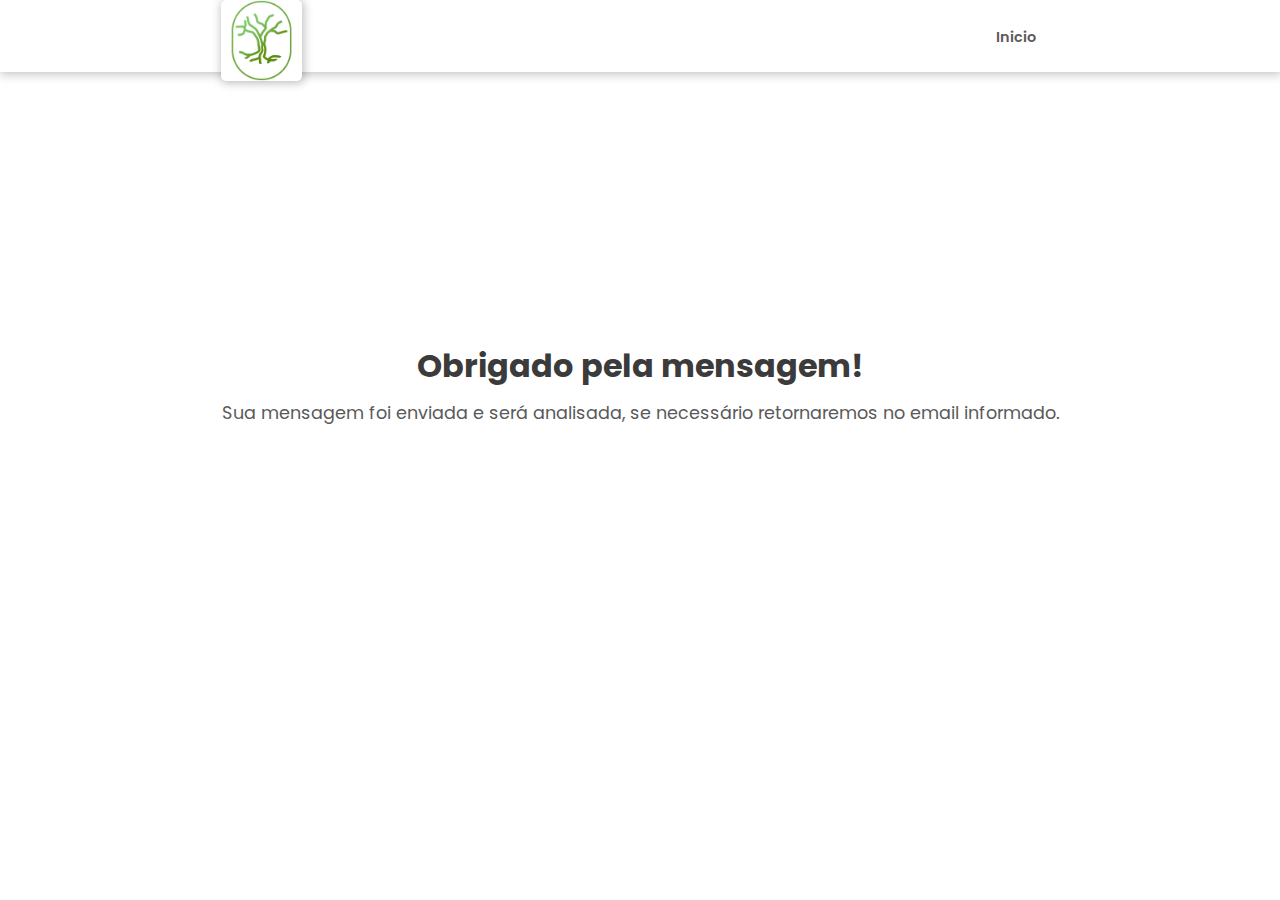
==== Pontos_de_reciclagem/Obrigado.html @ 3ddf157f "atts" ====
<!DOCTYPE html>
<html lang="pt-br">
<head>
    <meta charset="UTF-8">
    <meta http-equiv="X-UA-Compatible" content="IE=edge">
    <meta name="viewport" content="width=device-width, initial-scale=1.0">
    <link rel="stylesheet" href="fcStyle.css">
    <link rel="shortcut icon" href="../IMGs/favicon.ico" type="image/x-icon">
    <title>Cooperativa Cooperfenix</title>
</head>
<body>
        <header>
            <nav>
                <img src="../IMGs/LogoAle.png" id="logo">
                <ul>
                    <li><a href="../Index.html">Inicio</a></li>
                </ul>
            </nav>
        </header>
       <main>
           <h1 class="agradece " id="ttle">Obrigado pela mensagem!</h1>
           <p id="mnsg">Sua mensagem foi enviada e será analisada, se necessário retornaremos no email informado.</p>
          
        </main>
</body>
</html>
---- Pontos_de_reciclagem/fcStyle.css ----
@charset "UTF-8";

@import url('https://fonts.googleapis.com/css2?family=Roboto&display=swap');

@import url('https://fonts.googleapis.com/css2?family=Poppins:wght@100;200;300;400;500;600&display=swap');

*{
    max-height: 100vh;
    max-width: 100%; 
    margin: 0px;
    padding: 0px;
    box-sizing: border-box;
}

body{
    display: block;
}
header{
    text-align: center;
    justify-content: center;
    align-items: center;
    max-height: 8vh;
    width: auto;
    box-shadow: rgba(0, 0, 0, 0.25) 1px 1px 10px 1px;
}

header ul{
    list-style: none;
    display: flex;
}

header li{
    margin: 3vh 2vh;
}

header nav{
    display: flex;
    justify-content: space-around;
    margin: auto 5vh;
    font-family: 'Poppins';
    font-size: 0.9rem;
    font-weight: 600;
}

header a{
    text-decoration: none;
    color: #5a5a5a;
    padding: 0 5px;
    border-radius: 5px;
    position: relative;
    letter-spacing: 0px;
}

header a:hover{
    color: #000000;
}

#logo{
    max-height: 9vh;
    border-radius: 5px;
    margin-right: 25vw;
    background-color: white;
    box-shadow: rgba(0, 0, 0, 0.25) 1px 1px 10px 1px;
}
main{
    display: flex;
    flex-direction: column;
    font-family: 'Poppins';
    width: 100%;
    text-align: center;
    align-items: center;
    
}
.fc{
    display: flex;
    flex-direction: column;
    margin-top: 3vh;
    height: 80vh;
    width: 35vw;
    box-shadow: rgba(0, 0, 0, 0.45) 20px 20px 45px -30px;
    text-align: center;
    align-items: center;
    justify-content: center;
    border: 2px solid transparent;
    border-image: linear-gradient(120deg, #69A658, white, white, white, white) 1;
}
label, input, textarea, button{
    display: block;
    width: 100%;
    font-family: 'Poppins';
    font-size: 1rem;
    text-align: center;
    justify-items: center;
    margin-bottom: 10px;
    border-radius: 30px;
    border: 0;
}
input{
   border: 1px solid #69A658;
}
button{
    padding: 5px;
    padding-left: 10px;
    padding-right: 10px;
    color: white;
    background-color: #69A658;
    text-decoration-line: none;
}
textarea{
    width: 25vw;
    min-height: 20vh;
    resize: none;
}

.agradece{
 
    margin-top: 30vh;
    font-family: 'Poppins';
}
#ttle{
   margin-bottom: 10px;
   color: #3b3b3b;
}
#mnsg{
    margin: 0px;
    font-size: 1.1rem;
    color: #5a5a5a;
}
footer{
    height: 1rem;
    width: 100%;
    color: white;
    background-color: #69A658;
    font-size: 0.8rem;
    font-family: 'Roboto';
    text-align: center;
    margin-top: 20px;
    position: absolute;
    bottom: 0;
    left: 0;
}
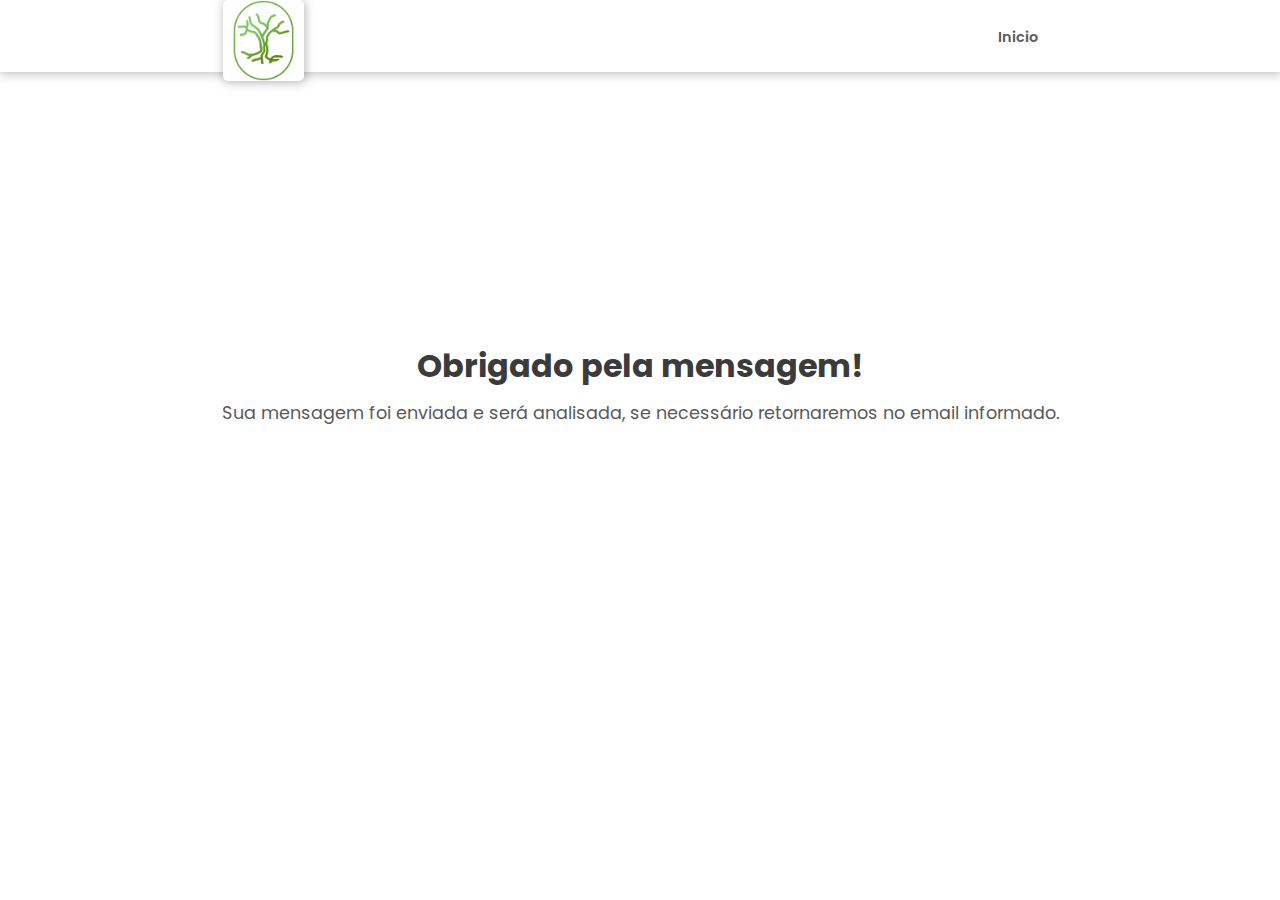
==== commit 27c80a43: "atts2" ====
--- a/Pontos_de_reciclagem/Obrigado.html
+++ b/Pontos_de_reciclagem/Obrigado.html
@@ -11,7 +11,7 @@
 <body>
         <header>
             <nav>
-                <img src="../IMGs/LogoAle.png" id="logo">
+                <a href="../Index.html"><img src="../IMGs/LogoAle.png" id="logo"></a>
                 <ul>
                     <li><a href="../Index.html">Inicio</a></li>
                 </ul>
--- a/Pontos_de_reciclagem/fcStyle.css
+++ b/Pontos_de_reciclagem/fcStyle.css
@@ -74,7 +74,7 @@
 .fc{
     display: flex;
     flex-direction: column;
-    margin-top: 3vh;
+    margin-top: 5vh;
     height: 80vh;
     width: 35vw;
     box-shadow: rgba(0, 0, 0, 0.45) 20px 20px 45px -30px;
@@ -109,7 +109,15 @@
 textarea{
     width: 25vw;
     min-height: 20vh;
+    text-align: justify;
+    padding: 5px;
     resize: none;
+    border: 1px solid transparent;
+    border-image: linear-gradient(160deg, #69A658, white, white )1;
+    border-radius: 0;
+}
+linput:hover, textarea:hover, input:focus, textarea:focus{
+    outline: none;
 }
 
 .agradece{
